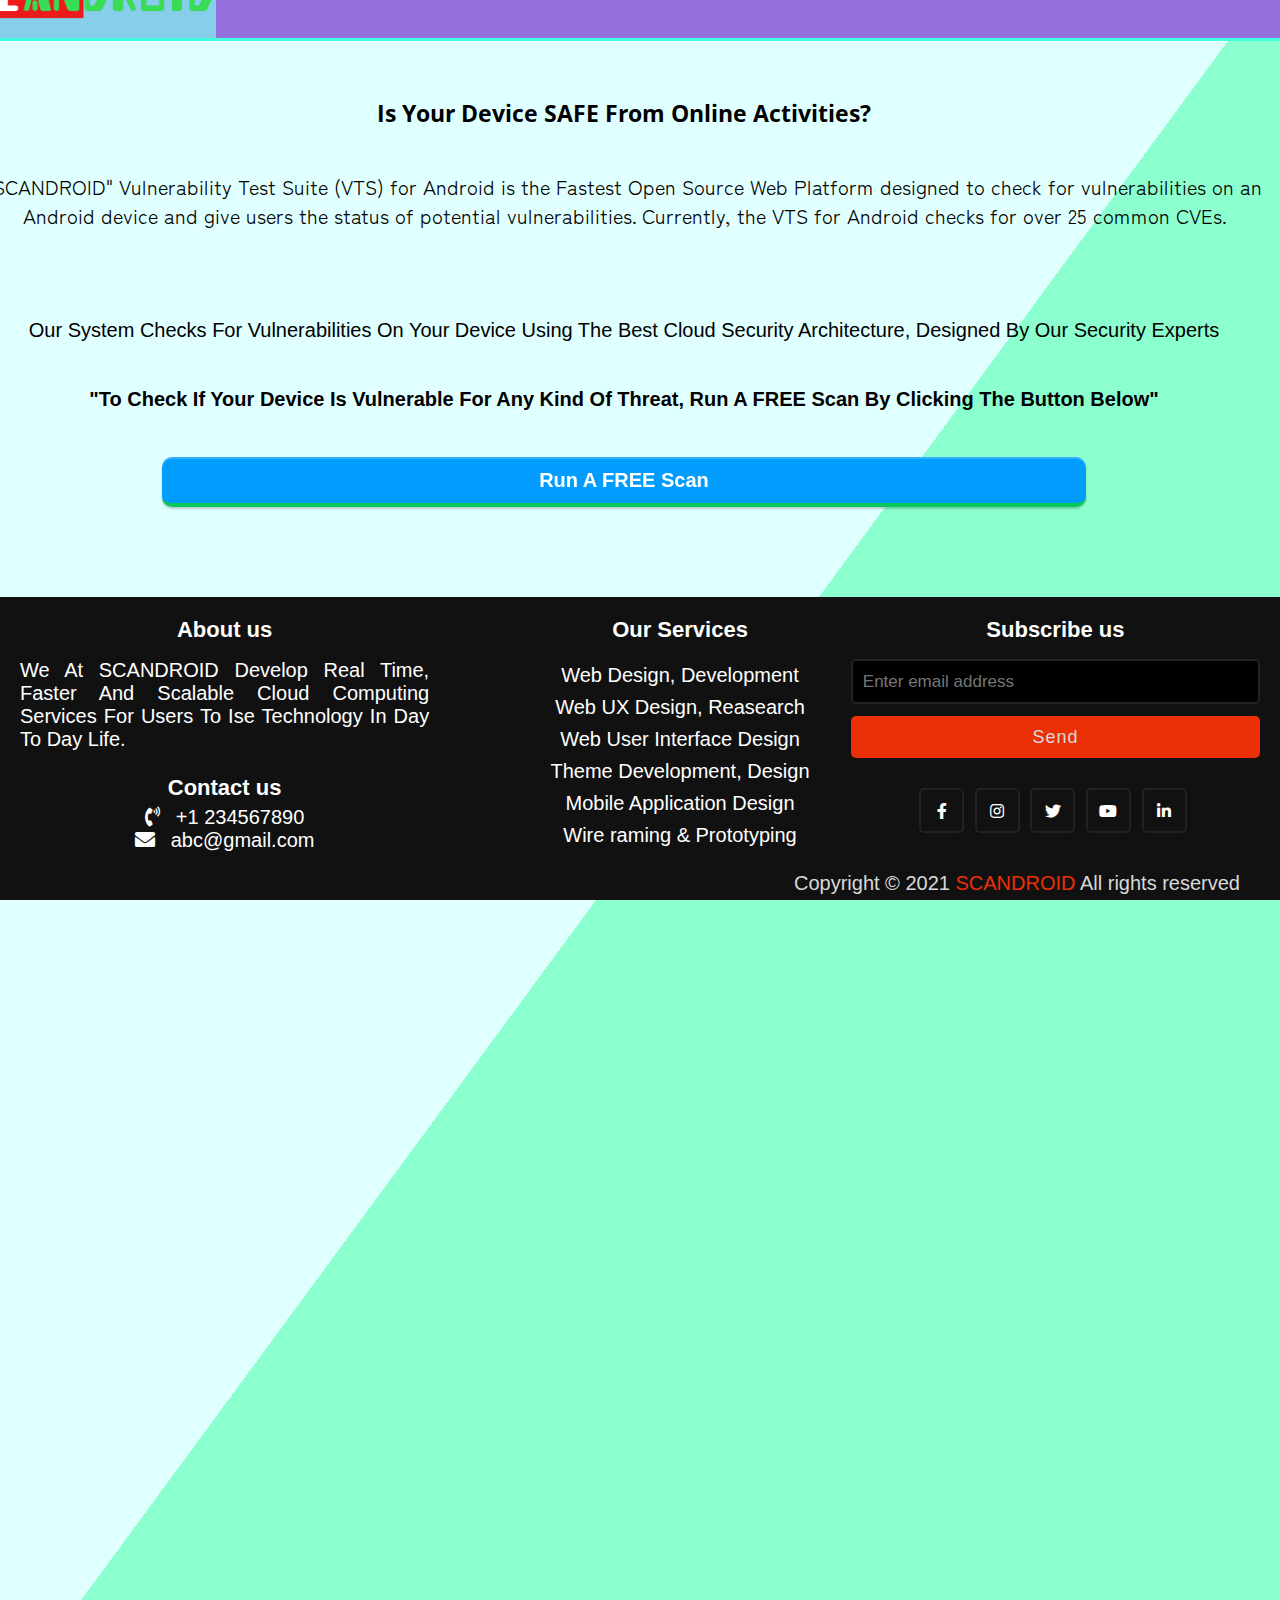
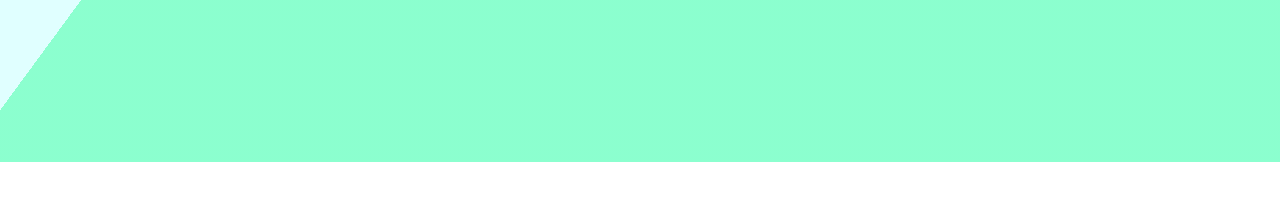
==== index.html @ b1d1e061 "Add files via upload" ====
<!DOCTYPE html>
<html>

<head>
    <meta charset="UTF-8">
    <meta name="viewport" content="width=device-width, initial-scale=1">
    <title>Scandroid</title>
     <meta name="description" content="Scan Device For Vulnerabilities">
  <meta name="keywords" content="Viruses,Malware, Antivirus">
  <meta name="author" content="John Doe">
    
  <!-- Custom Styles -->
  <link rel="stylesheet" href="style.css">
    <link rel="preconnect" href="https://fonts.googleapis.com">
<link rel="preconnect" href="https://fonts.gstatic.com" crossorigin>
<link href="https://fonts.googleapis.com/css2?family=Open+Sans:wght@800&family=Roboto+Mono&family=Zen+Kaku+Gothic+Antique:wght@300&display=swap" rel="stylesheet">
    <link rel="preconnect" href="https://fonts.googleapis.com">
<link rel="preconnect" href="https://fonts.gstatic.com" crossorigin>
<link href="https://fonts.googleapis.com/css2?family=Open+Sans:wght@800&display=swap" rel="stylesheet">
    <link rel="preconnect" href="https://fonts.googleapis.com">
    <link rel="preconnect" href="https://fonts.gstatic.com" crossorigin>
<link href="https://fonts.googleapis.com/css2?family=Open+Sans:wght@800&family=Zen+Kaku+Gothic+Antique:wght@300&display=swap" rel="stylesheet">
    <link rel="preconnect" href="https://fonts.googleapis.com">
    <link rel="preconnect" href="https://fonts.gstatic.com" crossorigin>
<link href="https://fonts.googleapis.com/css2?family=Bebas+Neue&family=Open+Sans:wght@800&family=Roboto+Mono:ital,wght@0,400;1,500&family=Zen+Kaku+Gothic+Antique:wght@300&display=swap" rel="stylesheet">

    <link rel="stylesheet" href="https://cdnjs.cloudflare.com/ajax/libs/font-awesome/5.15.2/css/all.min.css"/>

</head>

<body onload="myFunction()" style="margin:0;">


<div id="preloader"> 
  <div id="status">
  </div> 
</div>

<div style="display:none;" id="myDiv" class="animate-bottom">
<div class="home">
<div class="container">
  
  <div class="navbar">
   <a href="index.html"><img src="Logo.png" alt="Scandroid" width="250px" style="margin:9px 0px 0 15px"></a>
   <div class="dropdown">
    <button class="dropbtn">
      <img src="https://img.icons8.com/ios-filled/50/ffffff/menu-squared-2.png" alt="" width="50px" />
    </button>
    <div class="dropdown-content">
      <a href="#About">About Us</a>
      <a href="#">T&C</a>
      <a href="#">Documentation</a>
    </div>
  </div>
  </div>
  <br /><br />
  
  
  
  <img src="https://cdni.iconscout.com/illustration/premium/thumb/network-security-4152282-3457273.png" alt="" width="100%"/>

  <h3>Is Your Device SAFE From Online Activities?</h3>
  <br />
  <p class="tex">
    "SCANDROID" Vulnerability Test Suite (VTS) for Android is the Fastest Open Source Web Platform designed to check for vulnerabilities on an Android device and give users the status of potential vulnerabilities. Currently, the VTS for Android checks for over 25 common CVEs.
  </p>
  <br /><br />
  
  <figure>
  <img src="https://www.puttiapps.com/wp-content/uploads/2021/05/Cyber-Security-Consultancy.gif" alt="" width="70%"/>
  <figcaption>Our System Checks For Vulnerabilities On Your Device Using The Best Cloud Security Architecture, Designed By Our Security Experts </figcaption>
  </figure>
  <br /><br />
  <b class="quote">
    "To Check If Your Device Is Vulnerable For Any Kind Of Threat, Run A FREE Scan By Clicking The Button Below"
  </b>
  <br /><br /><br />
  <a href="risk.html" class="square_btn">Run A FREE Scan</a>
</div>
</div>


 <footer>
   <div class="content">
     <div class="left box">
       <div class="upper">
         <div class="topic" id="About">About us</div>
         <p>We At SCANDROID Develop Real Time, Faster And Scalable Cloud Computing Services For Users To Ise Technology In Day To Day Life.</p>
       </div>
       <div class="lower">
         <div class="topic">Contact us</div>
         <div class="phone">
           <a href="#"><i class="fas fa-phone-volume"></i>+1 234567890</a>
         </div>
         <div class="email">
           <a href="#"><i class="fas fa-envelope"></i>abc@gmail.com</a>
         </div>
       </div>
     </div>
     <div class="middle box">
       <div class="topic">Our Services</div>
       <div><a href="#">Web Design, Development</a></div>
       <div><a href="#">Web UX Design, Reasearch</a></div>
       <div><a href="#">Web User Interface Design</a></div>
       <div><a href="#">Theme Development, Design</a></div>
       <div><a href="#">Mobile Application Design</a></div>
       <div><a href="#">Wire raming & Prototyping</a></div>
     </div>
     <div class="right box">
       <div class="topic">Subscribe us</div>
       <form action="#">
         <input type="text" placeholder="Enter email address">
         <input type="submit" name="" value="Send">
         <div class="media-icons">
           <a href="#"><i class="fab fa-facebook-f"></i></a>
           <a href="#"><i class="fab fa-instagram"></i></a>
           <a href="#"><i class="fab fa-twitter"></i></a>
           <a href="#"><i class="fab fa-youtube"></i></a>
           <a href="#"><i class="fab fa-linkedin-in"></i></a>
         </div>
       </form>
     </div>
   </div>
   <div class="bottom">
     <p>Copyright © 2021 <a href="#">SCANDROID</a> All rights reserved</p>
   </div>
 </footer>



</div>
  <!-- Script -->
  <script src="main.js"></script>
  <script src="https://code.jquery.com/jquery-1.12.4.min.js" type="text/javascript"></script>
<script    type="text/javascript">
var myVar;

function myFunction() {
 myVar = setTimeout(showPage, 300);
}

function showPage() {
  document.getElementById("preloader").style.display = "none";
  document.getElementById("myDiv").style.display = "block";
}
</script>
</body>

</html>
---- style.css ----
html{
  scroll-behavior: smooth;
}

body {
    font-size: 15pt;

}

/* Add animation to "page content" */
.animate-bottom {
  position: relative;
  -webkit-animation-name: animatebottom;
  -webkit-animation-duration: 1s;
  animation-name: animatebottom;
  animation-duration: 1s
}

@-webkit-keyframes animatebottom {
  from { bottom:-100px; opacity:0 } 
  to { bottom:0px; opacity:1 }
}

@keyframes animatebottom { 
  from{ bottom:-100px; opacity:0 } 
  to{ bottom:0; opacity:1 }
}

#myDiv {
  display: none;
  text-align: center;
}

#preloader {
    position: fixed;
    top:0;
    left:0;
    right:0;
    bottom:0;
    background-color:#FFF; /* change if the mask should have another color then white */
    z-index:99999; /* makes sure it stays on top */
}
#status {
    width:300px;
    height:300px;
    position:absolute;
    left:23%; /* centers the loading animation horizontally one the screen */
    top:35%; /* centers the loading animation vertically one the screen */
    background-image:url("https://i.pinimg.com/originals/d6/16/d2/d616d2b4dc17e17cdc530dbfac8fda2e.gif");
    z-index:9999; /* path to your loading animation */
    background-repeat:no-repeat;
    background-position:center;
    background-size: cover;
    margin:-50px 0 0 -50px; /* is width and height divided by two */
}

#preloader2 {
    position: fixed;
    top:0;
    left:0;
    right:0;
    bottom:0;
    background-color:#23143b;
 /* change if the mask should have another color then white */
    z-index:99999; /* makes sure it stays on top */
}
#status2 {
    width:300px;
    height:300px;
    position:absolute;
    left:23%; /* centers the loading animation horizontally one the screen */
    top:35%; /* centers the loading animation vertically one the screen */
    background-image:url("https://cdn.dribbble.com/users/11339/screenshots/2574587/booster.gif");
    z-index:9999; /* path to your loading animation */
    background-repeat:no-repeat;
    background-position:center;
    background-size: cover;
    margin:-50px 0 0 -50px; /* is width and height divided by two */
}

#preloader3 {
    position: fixed;
    top:0;
    left:0;
    right:0;
    bottom:0;
    background-color:#fff;
 /* change if the mask should have another color then white */
    z-index:99999; /* makes sure it stays on top */
}
#status3 {
    width:300px;
    height:300px;
    position:absolute;
    left:23%; /* centers the loading animation horizontally one the screen */
    top:35%; /* centers the loading animation vertically one the screen */
    background-image:url("https://i0.wp.com/secure.wphackedhelp.com/blog/wp-content/uploads/2018/04/scanning.gif?resize=286,284&ssl=1");
    z-index:9999; /* path to your loading animation */
    background-repeat:no-repeat;
    background-position:center;
    background-size: cover;
    margin:-50px 0 0 -50px; /* is width and height divided by two */
}



.risk .container{
  display: block;
  align-items: center;
  justify-content: center;
  text-align: center;
  background: #ed393a;
  width: 106%;
  height: 130vh;
  margin: -3%;
}

.risk .container p{
  color: #fff;
  font-family: 'Open Sans', sans-serif;
  margin: 0;
  word-spacing: 1px;
}



.square_btn {
    position: sticky;
    position: -webkit-sticky;
    bottom: 50px;
    display: inline-block;
    padding: 12px 0 0px 0;
    width: 70%;
    height: 50px;
    text-decoration: none;
    color: #FFF;
    background: #009DFF;/*button color*/
    border-bottom: solid 4px #07C858;/*daker column-rule: ;*/
    border-radius: 10px;
    box-shadow: inset 0 2px 0 rgba(255,255,255,0.2), 0 2px 2px rgba(0, 0, 0, 0.19);
    font-weight: bold;
}

.square_btn:active {
    border-bottom: solid 2px #fd9535;
    box-shadow: 0 0 2px rgba(0, 0, 0, 0.30);
}
hr{
  border:1px solid white;
  margin: 10px 0 10px 0;
}

h3{
  font-family: 'open sans',sans-serif;
}

.home{  
  margin: -3%;
  width: 103.5%;
}


.home .container{
  padding:3px;
  display: block;
  align-items: center;
  justify-content: center;
  text-align: center;
  background: linear-gradient(to bottom right, #e0ffff 50%, #74FFC5D4 10%);
  width: 100%;
  height: 200vh;

}
.home .container .tex{
  padding: 20px;
font-family: 'Open Sans', sans-serif;
font-family: 'Roboto Mono', monospace;
font-family: 'Zen Kaku Gothic Antique', sans-serif;
}
/*.home .container .quote{
  padding: 20px;
font-family: 'Bebas Neue', cursive;
font-family: 'Open Sans', sans-serif;
font-family: 'Roboto Mono', monospace;
font-family: 'Zen Kaku Gothic Antique', sans-serif;
}*/

.navbar{
  width: 102%;
  height: 5%;
  margin: -1%;
  display: flex;
  background-color: mediumpurple;
  border-bottom: 3px solid #44FFDF;
}
.dropdown {
  float: left;
  overflow: hidden;
}

.dropdown .dropbtn {
  font-size: 16px;  
  border: none;
  outline: none;
  color: white;
  padding: 14px 16px;
  background-color: inherit;
  font-family: inherit;
  margin-left: 25px;
}

.navbar a:hover, .dropdown:hover .dropbtn {
  background-color: skyblue;
}

.dropdown-content {
  display: none;
  position: absolute;
  background-color: #f9f9f9;
  min-width: 160px;
  box-shadow: 0px 8px 16px 0px rgba(0,0,0,0.2);
  z-index: 1;
}

.dropdown-content a {
  float: none;
  color: black;
  padding: 12px 16px;
  text-decoration: none;
  display: block;
  text-align: left;
}

.dropdown-content a:hover {
  background-color: #ddd;
}

.dropdown:hover .dropdown-content {
 display: block;
}

.safe .container{
  display: block;
  align-items: center;
  justify-content: center;
  text-align: center;
  background: #09d038;
  width: 106%;
  height: 102vh;
  margin: -3%;
}

.safe .container p{
  color: #fff;
  font-family: 'Open Sans', sans-serif;
  margin: 0;
  word-spacing: 1px;
}

.issues{
  width: 90%;
  display: block;
  justify-content: center;
  align-items: center;
  text-align: center;
  margin-left: 5%;
  color: #fff;}
  .iss{
  font-family: 'Share Tech Mono', monospace;
}


@import url('https://fonts.googleapis.com/css2?family=Poppins:wght@200;300;400;500;600;700&display=swap');
*{
  margin: 0;
  padding: 0;
  box-sizing: border-box;
  font-family: 'Poppins',sans-serif;
  text-decoration: none;
}
footer{
  width: 100%;
  position: fixed;
  bottom: 0;
  left: 0;
  background: #111;
}
footer .content{
  max-width: 1350px;
  margin: auto;
  padding: 20px;
  display: flex;
  flex-wrap: wrap;
  justify-content: space-between;
}
footer .content p,a{
  color: #fff;
}
footer .content .box{
  width: 33%;
  transition: all 0.4s ease;
}
footer .content .topic{
  font-size: 22px;
  font-weight: 600;
  color: #fff;
  margin-bottom: 16px;

}
footer .content p{
  text-align: justify;
}
footer .content .lower .topic{
  margin: 24px 0 5px 0;
}
footer .content .lower i{
  padding-right: 16px;
}
footer .content .middle{
  padding-left: 80px;
}
footer .content .middle a{
  line-height: 32px;
}
footer .content .right input[type="text"]{
  height: 45px;
  width: 100%;
  outline: none;
  color: #d9d9d9;
  background: #000;
  border-radius: 5px;
  padding-left: 10px;
  font-size: 17px;
  border: 2px solid #222222;
}
footer .content .right input[type="submit"]{
  height: 42px;
  width: 100%;
  font-size: 18px;
  color: #d9d9d9;
  background: #eb2f06;
  outline: none;
  border-radius: 5px;
  letter-spacing: 1px;
  cursor: pointer;
  margin-top: 12px;
  border: 2px solid #eb2f06;
  transition: all 0.3s ease-in-out;
}
.content .right input[type="submit"]:hover{
  background: none;
  color:  #eb2f06;
}
footer .content .media-icons a{
  font-size: 16px;
  height: 45px;
  width: 45px;
  display: inline-block;
  text-align: center;
  line-height: 43px;
  border-radius: 5px;
  border: 2px solid #222222;
  margin: 30px 5px 0 0;
  transition: all 0.3s ease;
}
.content .media-icons a:hover{
  border-color: #eb2f06;
}
footer .bottom{
  width: 100%;
  text-align: right;
  color: #d9d9d9;
  padding: 0 40px 5px 0;
}
footer .bottom a{
  color: #eb2f06;
}
footer a{
  transition: all 0.3s ease;
}
footer a:hover{
  color: #eb2f06;
}
@media (max-width:1100px) {
  footer .content .middle{
    padding-left: 50px;
  }
}
@media (max-width:950px){
  footer .content .box{
    width: 50%;
  }
  .content .right{
    margin-top: 40px;
  }
}
@media (max-width:560px){
  footer{
    position: relative;
  }
  footer .content .box{
    width: 100%;
    margin-top: 30px;
  }
  footer .content .middle{
    padding-left: 0;
  }
}
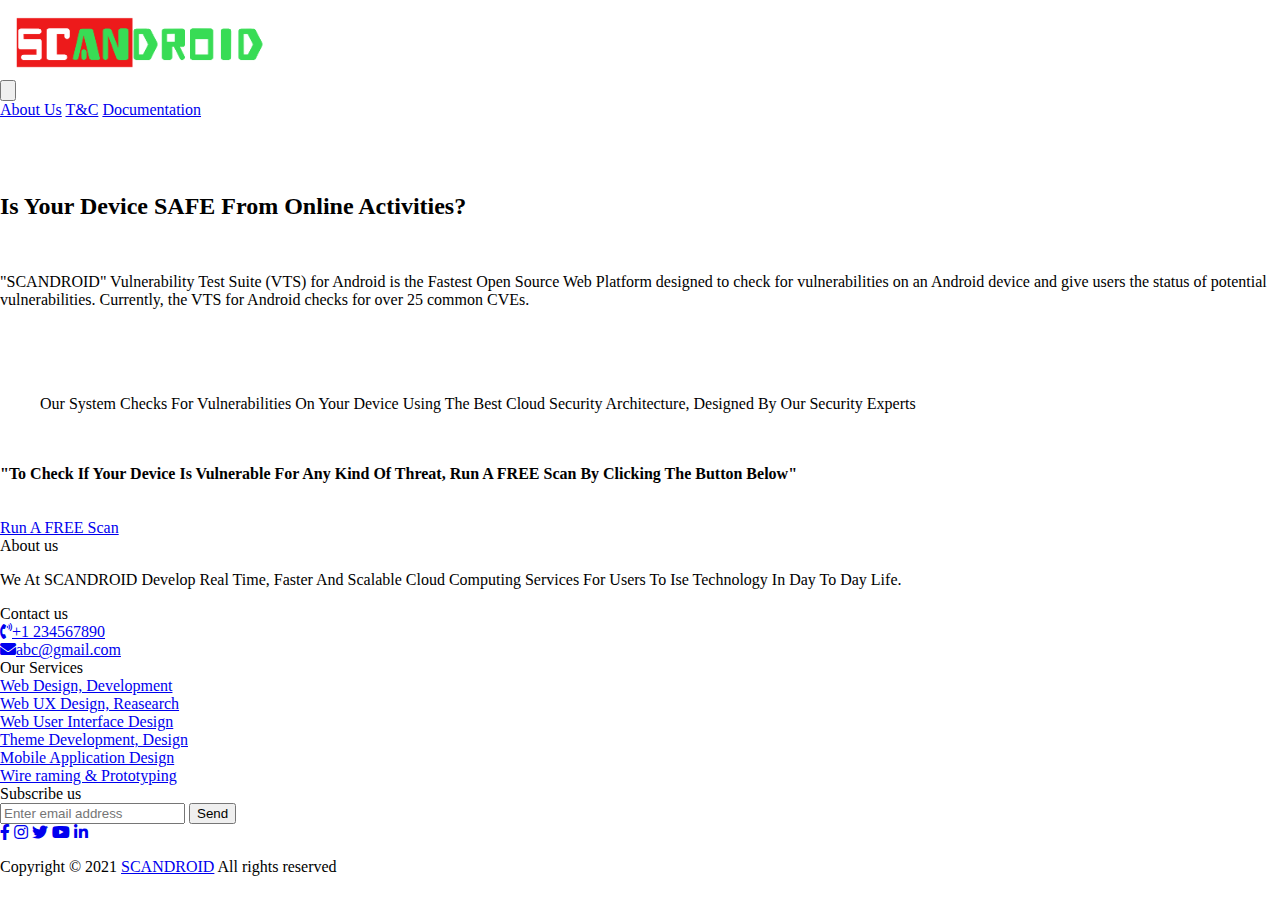
==== commit 78abce6c: "Update index.html" ====
--- a/index.html
+++ b/index.html
@@ -59,7 +59,7 @@
   
   <img src="https://cdni.iconscout.com/illustration/premium/thumb/network-security-4152282-3457273.png" alt="" width="100%"/>
 
-  <h3>Is Your Device SAFE From Online Activities?</h3>
+  <h2 class="h2x">Is Your Device SAFE From Online Activities?</h3>
   <br />
   <p class="tex">
     "SCANDROID" Vulnerability Test Suite (VTS) for Android is the Fastest Open Source Web Platform designed to check for vulnerabilities on an Android device and give users the status of potential vulnerabilities. Currently, the VTS for Android checks for over 25 common CVEs.
@@ -146,4 +146,4 @@
 </script>
 </body>
 
-</html>+</html>
